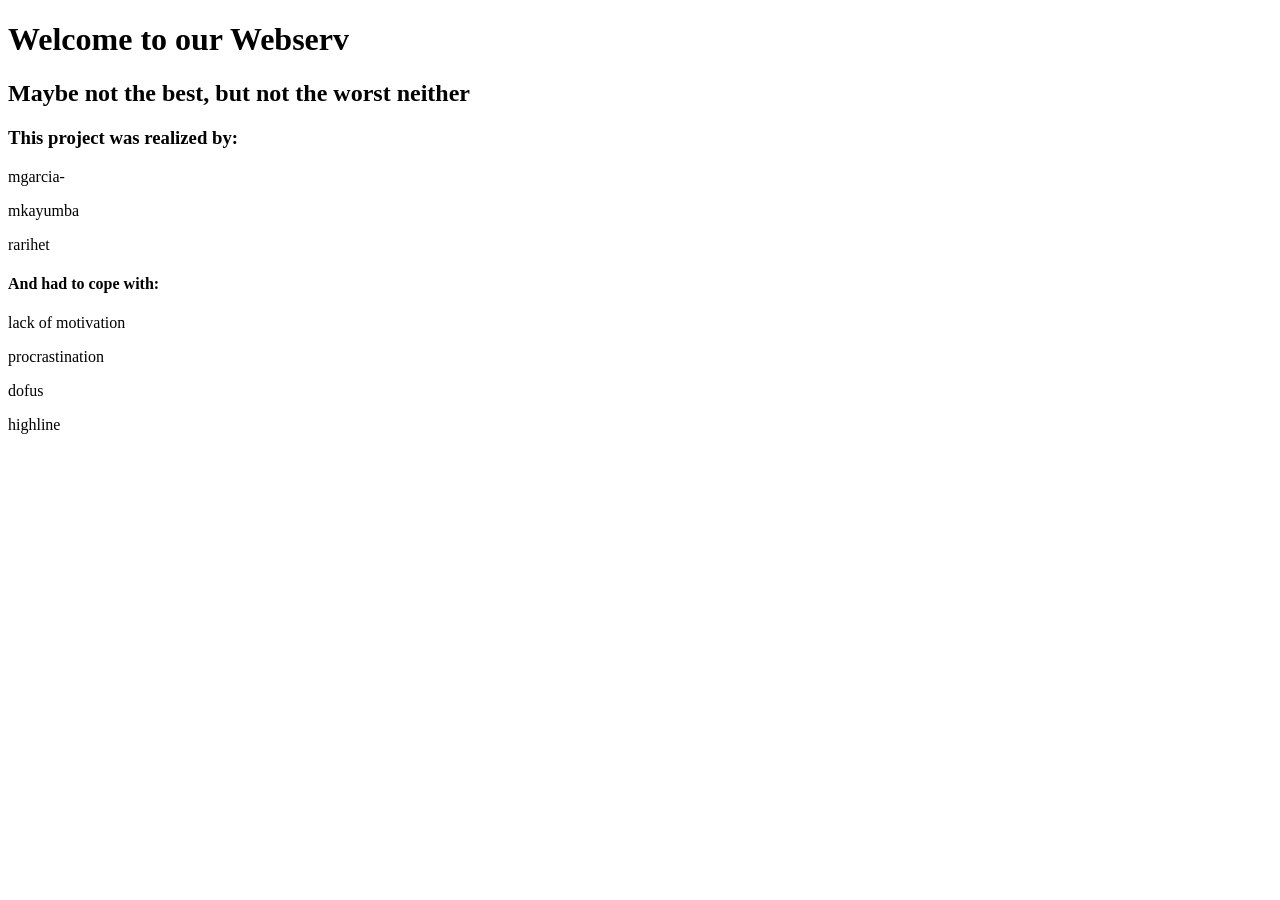
==== www/index.html @ fe80b51d "error in cgi" ====
<!DOCTYPE html>
<html>

<head>
 <title>Webserv</title>
</head>

<body>

  <h1>Welcome to our Webserv</h1>
  <h2>Maybe not the best, but not the worst neither</h2>
  <h3>This project was realized by:</h3>

  <p>mgarcia-</p>
  <p>mkayumba</p>
  <p>rarihet</p>

  <h4>And had to cope with:</h4>

  <p>lack of motivation</p>
  <p>procrastination</p>
  <p>dofus</p>
  <p>highline</p>

</body>
</html>
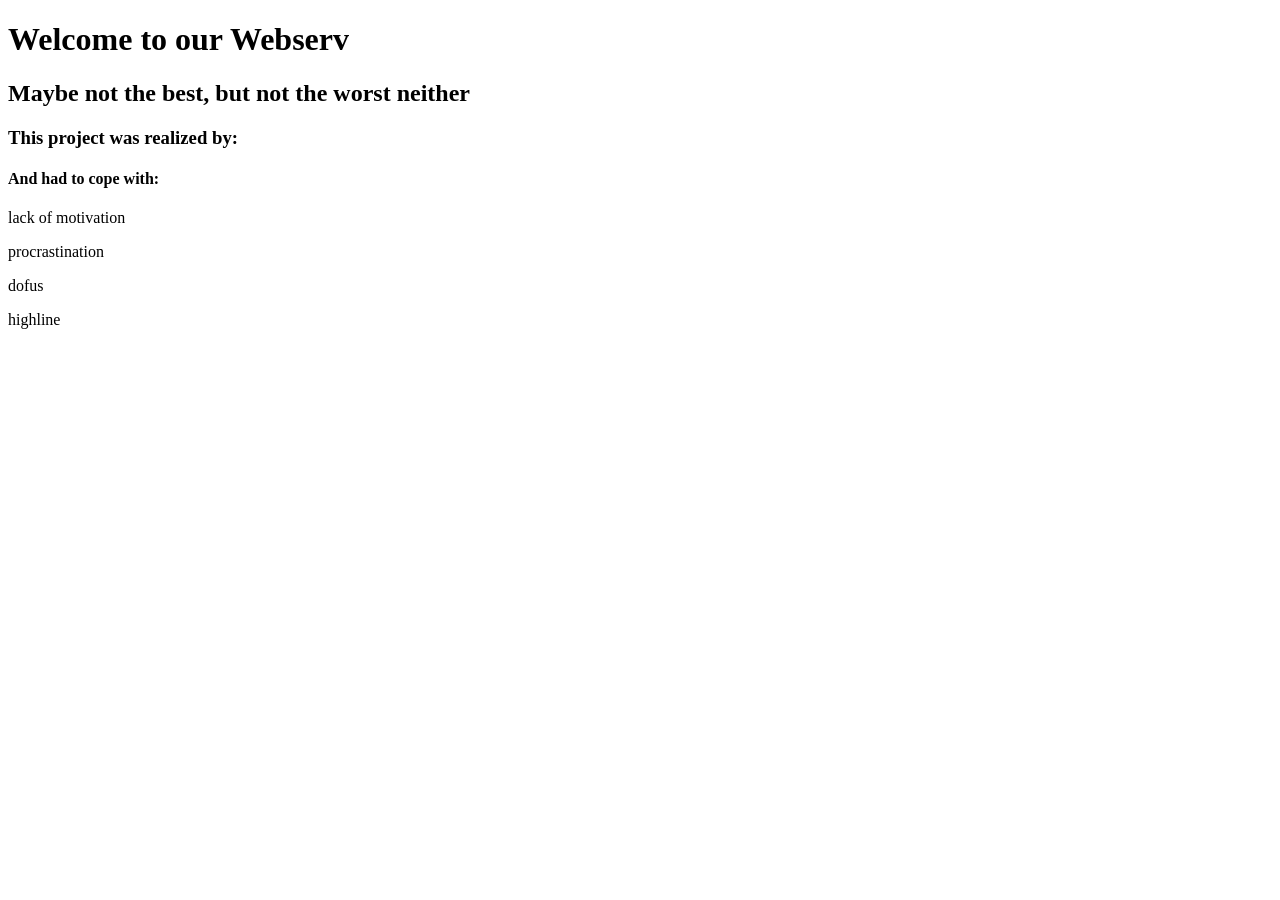
==== commit 3b8a12b2: "fixed" ====
--- a/www/index.html
+++ b/www/index.html
@@ -11,10 +11,6 @@
   <h2>Maybe not the best, but not the worst neither</h2>
   <h3>This project was realized by:</h3>
 
-  <p>mgarcia-</p>
-  <p>mkayumba</p>
-  <p>rarihet</p>
-
   <h4>And had to cope with:</h4>
 
   <p>lack of motivation</p>
